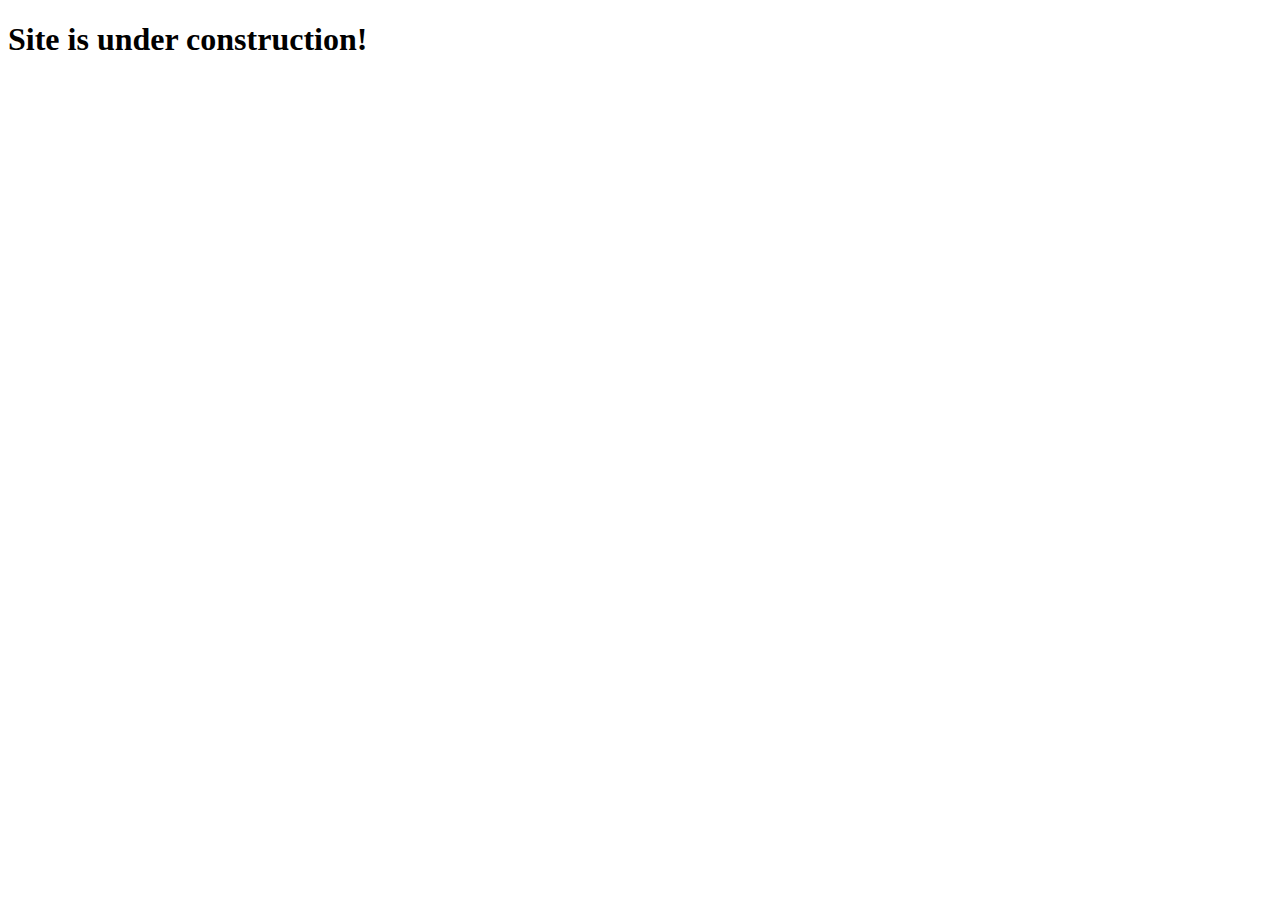
==== index.html @ 1e677975 "Add files via upload" ====
<!DOCTYPE html>
<html lang="en" dir="ltr">
  <head>
    <meta charset="utf-8">
    <title>Crypto Exchange</title>
  </head>
  <body>
    <h1>Site is under construction!</h1>
  </body>
</html>
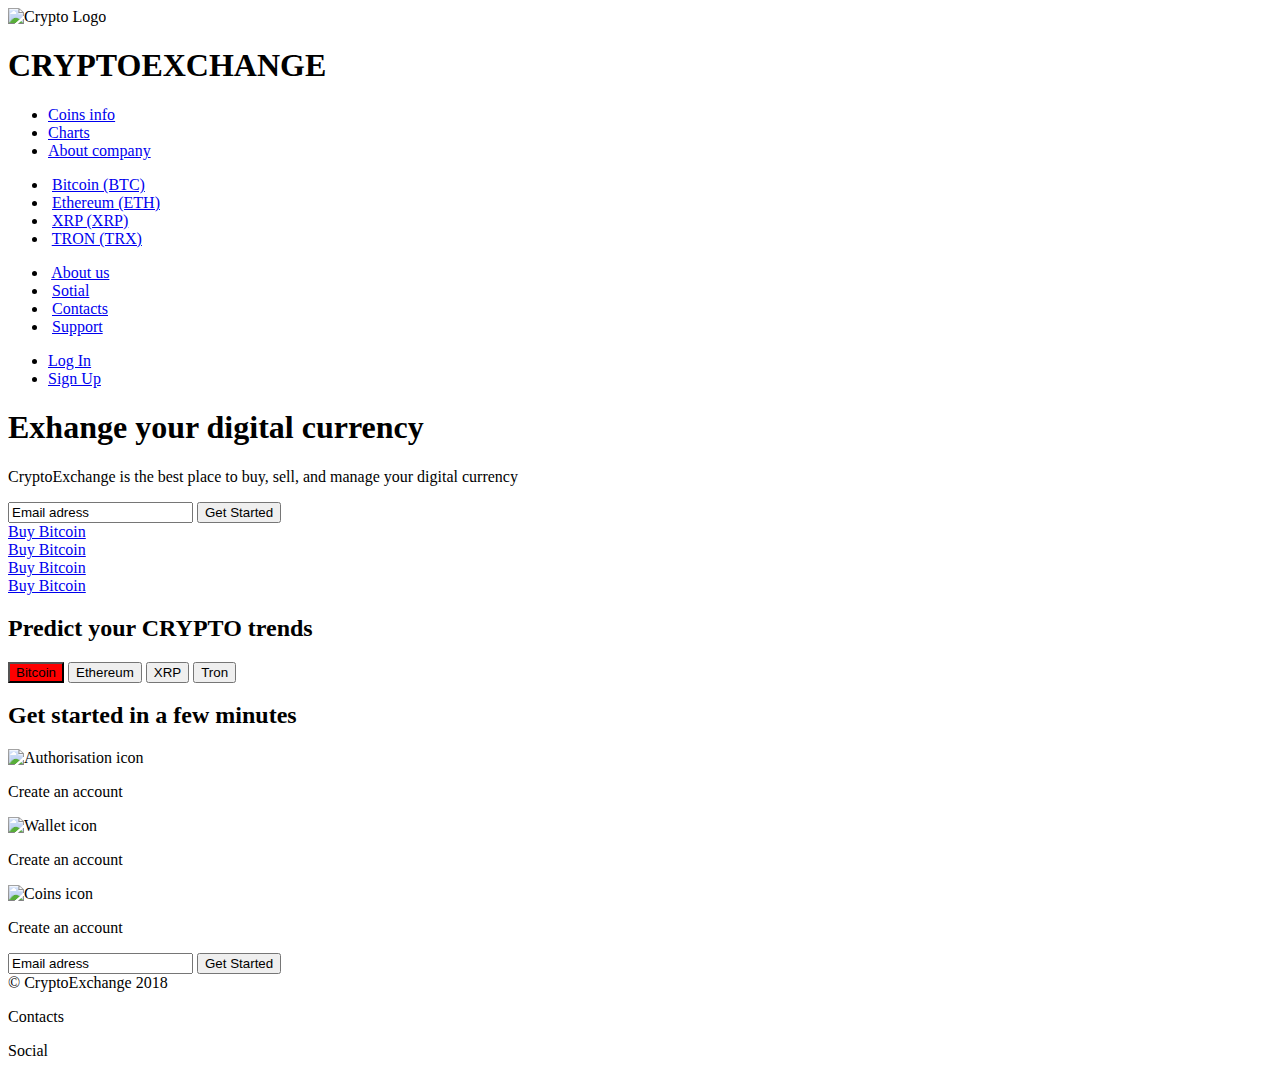
==== commit 492da1f0: "Add files via upload" ====
--- a/index.html
+++ b/index.html
@@ -1,10 +1,321 @@
-<!DOCTYPE html>
-<html lang="en" dir="ltr">
-  <head>
-    <meta charset="utf-8">
-    <title>Crypto Exchange</title>
-  </head>
-  <body>
-    <h1>Site is under construction!</h1>
-  </body>
-</html>+<!DOCTYPE html>
+<html lang="en" dir="ltr">
+  <head>
+    <meta charset="utf-8">
+    <title>Crypto Exchange</title>
+    <meta name="viewport" content="width=device-width, initial-scale=1.0">
+    <link rel="stylesheet" href="resources/css/reset.css" type="text/css">
+    <link rel="stylesheet" href="resources/css/style.css" type="text/css">
+  </head>
+  <body>
+
+    <!-- Header Section -->
+    <header>
+      <img src="" alt="Crypto Logo">
+      <h1>
+        <span>CRYPTO</span>EXCHANGE
+      </h1>
+      <ul class="dashboard">
+        <li> <a href="#">Coins info </a> </li>
+        <li> <a href="#charts">Charts</a> </li>
+        <li> <a href="#">About company</a> </li>
+      </ul>
+
+      <!-- Sliding sub-menu -->
+      <div class="hover-info">
+        <ul>
+          <li> <img src="" alt=""> <a href="#">Bitcoin (BTC)</a></li>
+          <li> <img src="" alt=""> <a href="#">Ethereum (ETH)</a></li>
+          <li> <img src="" alt=""> <a href="#">XRP (XRP)</a></li>
+          <li> <img src="" alt=""> <a href="#">TRON (TRX)</a></li>
+        </ul>
+      </div>
+      <div class="hover-about">
+        <ul>
+          <li> <img src="" alt=""> <a href="#">About us</a></li>
+          <li> <img src="" alt=""> <a href="#">Sotial</a></li>
+          <li> <img src="" alt=""> <a href="#">Contacts</a></li>
+          <li> <img src="" alt=""> <a href="#">Support</a></li>
+        </ul>
+      </div>
+
+      <ul class="authorisation">
+        <li> <a href="#">Log In</a> </li>
+        <li> <a href="#">Sign Up</a> </li>
+      </ul>
+    </header>
+
+    <!-- Main Container Section -->
+    <div class="main-container">
+
+      <!-- Banner Section -->
+      <div class="banner">
+        <h1>Exhange your digital currency</h1>
+        <p>CryptoExchange is the best place to buy, sell, and manage your digital currency</p>
+        <div class="email">
+          <form action="" target="_blank" method="post" class="form-example" novalidate>
+            <div class="form input">
+              <!-- <label for="email">Enter your email: </label> -->
+              <input type="email" value="Email adress" name="email" id="email">
+              <input type="submit" value="Get Started">
+            </div>
+          </form>
+          <!-- <span>Email adress</span>
+          <span>Get Started</span> -->
+        </div>
+      </div>
+
+      <!-- Charst Section -->
+      <div id="charts" class="charts">
+        <div class="crypto">
+          <div id="bitcoin" class="widget">
+            <script type="text/javascript">
+              baseUrl = "https://widgets.cryptocompare.com/";
+              var scripts = document.getElementsByTagName("script");
+              var embedder = scripts[ scripts.length - 1 ];
+              (function (){
+              var appName = encodeURIComponent(window.location.hostname);
+              if(appName==""){appName="local";}
+              var s = document.createElement("script");
+              s.type = "text/javascript";
+              s.async = true;
+              var theUrl = baseUrl+'serve/v1/coin/chart?fsym=BTC&tsym=USD';
+              s.src = theUrl + ( theUrl.indexOf("?") >= 0 ? "&" : "?") + "app=" + appName;
+              embedder.parentNode.appendChild(s);
+              })();
+            </script>
+            <div class="hover-widget">
+              <a href="#">Buy Bitcoin</a>
+            </div>
+          </div>
+        </div>
+
+        <div class="crypto">
+          <div id="ethereum" class="widget">
+            <script type="text/javascript">
+              baseUrl = "https://widgets.cryptocompare.com/";
+              var scripts = document.getElementsByTagName("script");
+              var embedder = scripts[ scripts.length - 1 ];
+              (function (){
+              var appName = encodeURIComponent(window.location.hostname);
+              if(appName==""){appName="local";}
+              var s = document.createElement("script");
+              s.type = "text/javascript";
+              s.async = true;
+              var theUrl = baseUrl+'serve/v1/coin/chart?fsym=ETH&tsym=USD';
+              s.src = theUrl + ( theUrl.indexOf("?") >= 0 ? "&" : "?") + "app=" + appName;
+              embedder.parentNode.appendChild(s);
+              })();
+            </script>
+            <div class="hover-widget">
+              <a href="#">Buy Bitcoin</a>
+            </div>
+          </div>
+        </div>
+
+        <div class="crypto">
+          <div id="xrp" class="widget">
+            <script type="text/javascript">
+              baseUrl = "https://widgets.cryptocompare.com/";
+              var scripts = document.getElementsByTagName("script");
+              var embedder = scripts[ scripts.length - 1 ];
+              var cccTheme = {"Header":{"displayFollowers":false}};
+              (function (){
+              var appName = encodeURIComponent(window.location.hostname);
+              if(appName==""){appName="local";}
+              var s = document.createElement("script");
+              s.type = "text/javascript";
+              s.async = true;
+              var theUrl = baseUrl+'serve/v1/coin/chart?fsym=XRP&tsym=USD';
+              s.src = theUrl + ( theUrl.indexOf("?") >= 0 ? "&" : "?") + "app=" + appName;
+              embedder.parentNode.appendChild(s);
+              })();
+            </script>
+            <div class="hover-widget">
+              <a href="#">Buy Bitcoin</a>
+            </div>
+          </div>
+        </div>
+
+        <div class="crypto">
+          <div id="tron" class="widget">
+            <script type="text/javascript">
+              baseUrl = "https://widgets.cryptocompare.com/";
+              var scripts = document.getElementsByTagName("script");
+              var embedder = scripts[ scripts.length - 1 ];
+              var cccTheme = {"Header":{"displayFollowers":false}};
+              (function (){
+              var appName = encodeURIComponent(window.location.hostname);
+              if(appName==""){appName="local";}
+              var s = document.createElement("script");
+              s.type = "text/javascript";
+              s.async = true;
+              var theUrl = baseUrl+'serve/v1/coin/chart?fsym=TRX&tsym=USD';
+              s.src = theUrl + ( theUrl.indexOf("?") >= 0 ? "&" : "?") + "app=" + appName;
+              embedder.parentNode.appendChild(s);
+              })();
+            </script>
+            <div class="hover-widget">
+              <a href="#">Buy Bitcoin</a>
+            </div>
+          </div>
+        </div>
+      </div>
+    </div>
+
+    <!-- Charts Bar Section -->
+    <div id="navbar" class="main-charts">
+      <h2>Predict your CRYPTO trends</h2>
+
+      <button class="tablink" onclick="openPage('BTC', this, 'red')" id="defaultOpen">Bitcoin</button>
+      <button class="tablink" onclick="openPage('ETH', this, 'green')">Ethereum</button>
+      <button class="tablink" onclick="openPage('XRP', this, 'blue')">XRP</button>
+      <button class="tablink" onclick="openPage('TRX', this, 'orange')">Tron</button>
+
+      <div id="BTC" class="tabcontent">
+        <script type="text/javascript">
+          baseUrl = "https://widgets.cryptocompare.com/";
+          var scripts = document.getElementsByTagName("script");
+          var embedder = scripts[ scripts.length - 1 ];
+          var cccTheme = {"Chart":{"animation":true}};
+          (function (){
+          var appName = encodeURIComponent(window.location.hostname);
+          if(appName==""){appName="local";}
+          var s = document.createElement("script");
+          s.type = "text/javascript";
+          s.async = true;
+          var theUrl = baseUrl+'serve/v3/coin/chart?fsym=BTC&tsyms=USD,EUR';
+          s.src = theUrl + ( theUrl.indexOf("?") >= 0 ? "&" : "?") + "app=" + appName;
+          embedder.parentNode.appendChild(s);
+          })();
+        </script>
+      </div>
+
+      <div id="ETH" class="tabcontent">
+        <script type="text/javascript">
+          baseUrl = "https://widgets.cryptocompare.com/";
+          var scripts = document.getElementsByTagName("script");
+          var embedder = scripts[ scripts.length - 1 ];
+          (function (){
+          var appName = encodeURIComponent(window.location.hostname);
+          if(appName==""){appName="local";}
+          var s = document.createElement("script");
+          s.type = "text/javascript";
+          s.async = true;
+          var theUrl = baseUrl+'serve/v3/coin/chart?fsym=ETH&tsyms=USD,EUR';
+          s.src = theUrl + ( theUrl.indexOf("?") >= 0 ? "&" : "?") + "app=" + appName;
+          embedder.parentNode.appendChild(s);
+          })();
+        </script>
+      </div>
+
+      <div id="XRP" class="tabcontent">
+        <script type="text/javascript">
+          baseUrl = "https://widgets.cryptocompare.com/";
+          var scripts = document.getElementsByTagName("script");
+          var embedder = scripts[ scripts.length - 1 ];
+          (function (){
+          var appName = encodeURIComponent(window.location.hostname);
+          if(appName==""){appName="local";}
+          var s = document.createElement("script");
+          s.type = "text/javascript";
+          s.async = true;
+          var theUrl = baseUrl+'serve/v3/coin/chart?fsym=XRP&tsyms=USD,EUR';
+          s.src = theUrl + ( theUrl.indexOf("?") >= 0 ? "&" : "?") + "app=" + appName;
+          embedder.parentNode.appendChild(s);
+          })();
+        </script>
+      </div>
+
+      <div id="TRX" class="tabcontent">
+        <div class="main-chart">
+          <script type="text/javascript">
+            baseUrl = "https://widgets.cryptocompare.com/";
+            var scripts = document.getElementsByTagName("script");
+            var embedder = scripts[ scripts.length - 1 ];
+            var cccTheme = {"Chart":{"animation":true}};
+            (function (){
+            var appName = encodeURIComponent(window.location.hostname);
+            if(appName==""){appName="local";}
+            var s = document.createElement("script");
+            s.type = "text/javascript";
+            s.async = true;
+            var theUrl = baseUrl+'serve/v3/coin/chart?fsym=TRX&tsyms=USD,EUR';
+            s.src = theUrl + ( theUrl.indexOf("?") >= 0 ? "&" : "?") + "app=" + appName;
+            embedder.parentNode.appendChild(s);
+            })();
+          </script>
+        </div>
+      </div>
+
+      <!-- ChartsBar Script Section -->
+      <script type="text/javascript">
+        function openPage(pageName, elmnt, color) {
+          // Hide all elements with class="tabcontent" by default */
+          var i, tabcontent, tablinks;
+          tabcontent = document.getElementsByClassName("tabcontent");
+          for (i = 0; i < tabcontent.length; i++) {
+              tabcontent[i].style.display = "none";
+          }
+
+          // Remove the background color of all tablinks/buttons
+          tablinks = document.getElementsByClassName("tablink");
+          for (i = 0; i < tablinks.length; i++) {
+              tablinks[i].style.backgroundColor = "";
+          }
+
+          // Show the specific tab content
+          document.getElementById(pageName).style.display = "block";
+
+          // Add the specific color to the button used to open the tab content
+          elmnt.style.backgroundColor = color;
+        }
+
+      // Get the element with id="defaultOpen" and click on it
+      document.getElementById("defaultOpen").click();
+      </script>
+    </div>
+
+
+
+    <!-- Manual section -->
+    <div class="start-trading">
+      <h2>Get started in a few minutes</h2>
+      <div class="sequence">
+        <div class="create-account">
+          <img src="" alt="Authorisation icon">
+          <p>Create an account</p>
+        </div>
+        <div class="linck-wallet">
+          <img src="" alt="Wallet icon">
+          <p>Create an account</p>
+        </div>
+        <div class="buy-sell">
+          <img src="" alt="Coins icon">
+          <p>Create an account</p>
+        </div>
+      </div>
+    </div>
+
+    <!-- Footer -->
+    <footer>
+      <div class="email">
+        <form action="" target="_blank" method="post" class="form-example" novalidate>
+          <div class="form input">
+            <!-- <label for="email">Enter your email: </label> -->
+            <input type="email" value="Email adress" name="email" id="email">
+            <input type="submit" value="Get Started">
+          </div>
+        </form>
+      </div>
+
+      <div class="copyright">
+        <span>&copy; CryptoExchange 2018</span>
+        <span>
+          <p>Contacts</p>
+          <p>Social</p>
+        </span>
+      </div>
+    </footer>
+  </body>
+</html>
